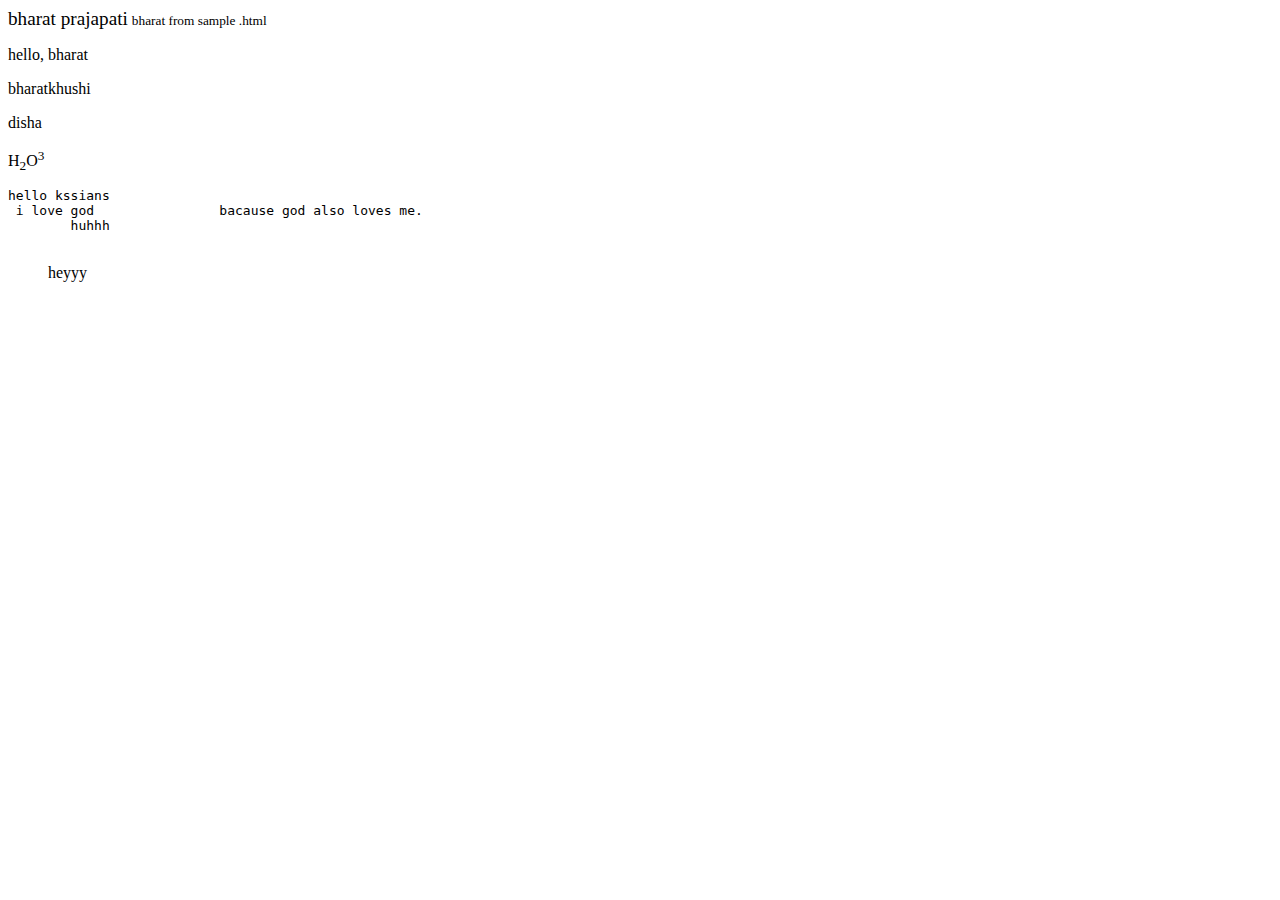
==== sample.html @ 1060a157 "basic designing completed" ====
<!DOCTYPE html>
<html lang="en">
<head>
    <meta charset="UTF-8">
    <meta name="viewport" content="width=device-width, initial-scale=1.0">
    <title>Document</title>
</head>
<body>
    <big>bharat prajapati</big>
    <small>bharat from sample .html</small>
    <p>hello, bharat</p>
    <span>bharat</span><span>khushi</span><p>disha</p>
    <span>H<sub>2</sub>O<sup>3</sup></span>
    <pre>hello kssians 
 i love god                bacause god also loves me. 
        huhhh
    </pre>
    <blockquote>heyyy</blockquote>
</body>
</html>
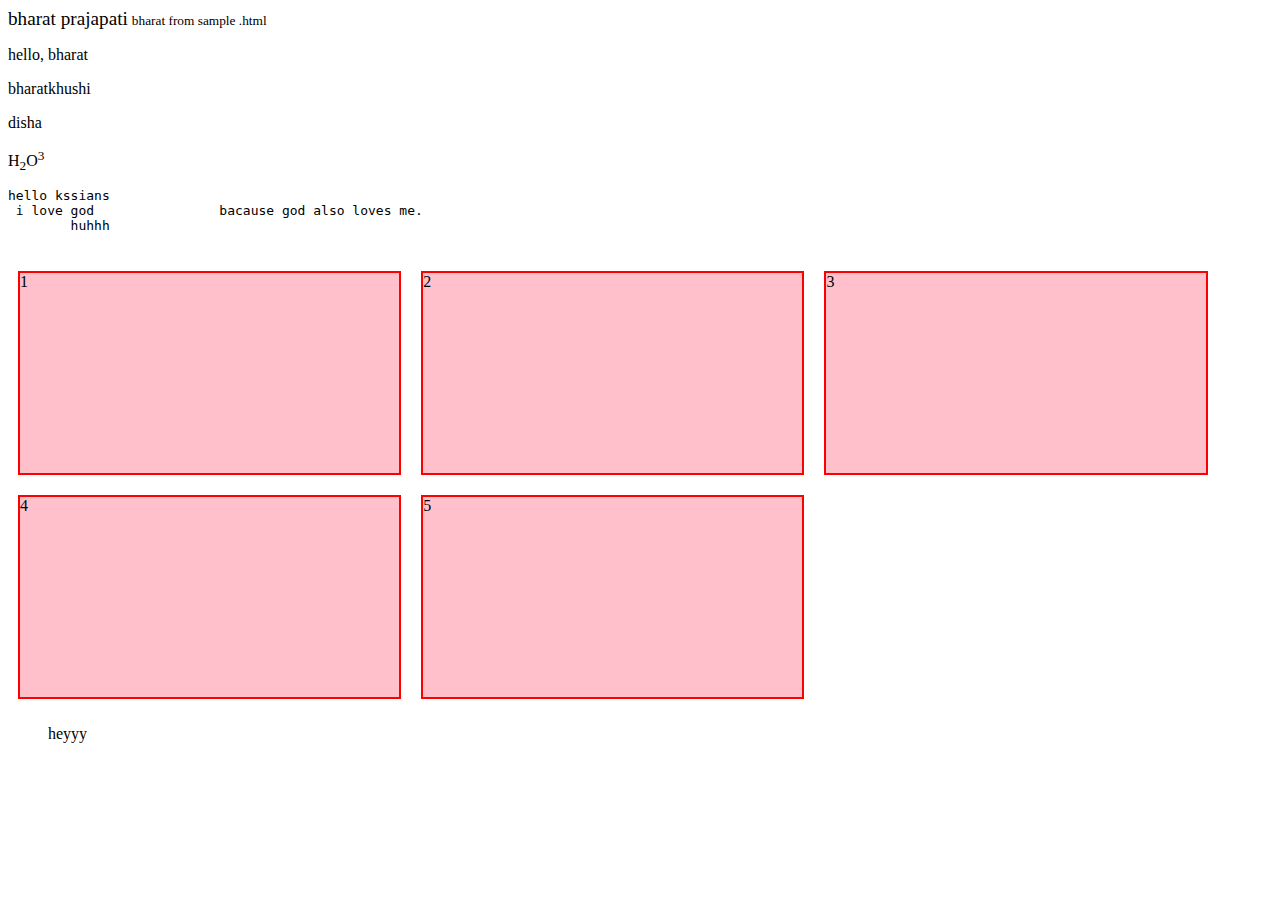
==== commit 8af790a0: "slider with border" ====
--- a/sample.html
+++ b/sample.html
@@ -4,6 +4,20 @@
     <meta charset="UTF-8">
     <meta name="viewport" content="width=device-width, initial-scale=1.0">
     <title>Document</title>
+    <style>
+        .flex{
+            display: flex;
+            flex-wrap: wrap;
+
+        }
+        .flexitem{
+            background-color: pink;
+            border: 2px solid red;
+            width: 30%;
+            height: 200px;
+            margin:10px;
+        }
+    </style>
 </head>
 <body>
     <big>bharat prajapati</big>
@@ -15,6 +29,13 @@
  i love god                bacause god also loves me. 
         huhhh
     </pre>
+    <div class="flex">
+        <div class="flexitem">1</div>
+        <div class="flexitem">2</div>
+        <div class="flexitem">3</div>
+        <div class="flexitem">4</div>
+        <div class="flexitem">5</div>
+    </div>
     <blockquote>heyyy</blockquote>
 </body>
 </html>